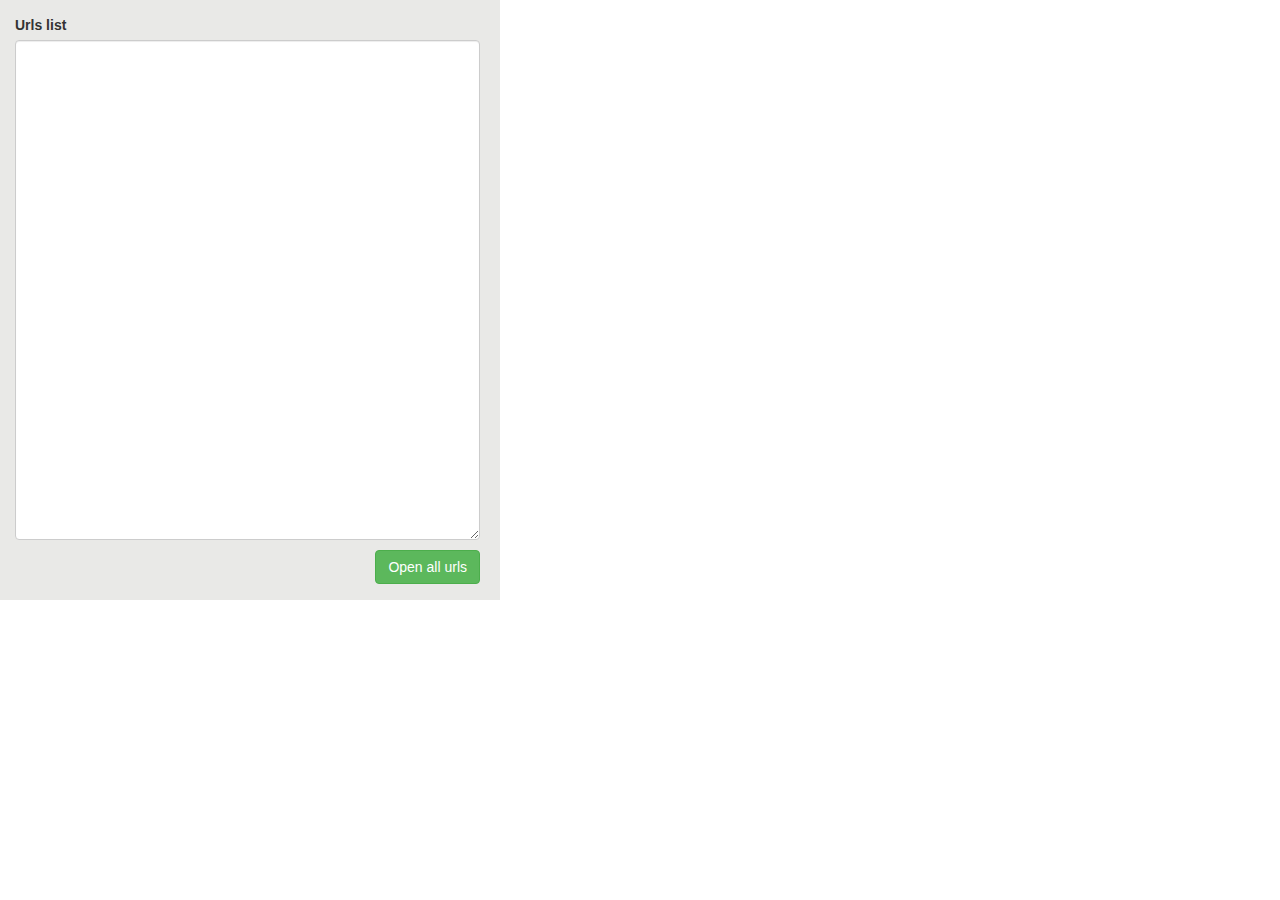
==== bulk_link_opener/index.html @ 06454836 "update bulk link opener" ====
<!DOCTYPE html>
<html>
<head>
	<title>URL OPEN</title>
	<link href="css.css" rel="stylesheet" type="text/css"/>
	<link href="bootstrap.min.css" rel="stylesheet" />
	<script src="jquery.min.js"></script>
	<script src="bootstrap.min.js"></script>
</head>
<body>
	<div role="tabpanel" class="tab-pane fade active in main" id="notes">
		<div style="margin-bottom: 10px;">
		<label for="data-form">Urls list</label>
		<textarea id="data-form" class="form-control" style="height: 500px; max-width: 600px;"></textarea>
		<div style="margin-top: 10px;max-width: 600px;" align="right">

		<button type="button" class="btn btn-white btn-success" id="set_data">
		<i class="fa fa-pencil" aria-hidden="true"></i>
		Open all urls
		</button>
		</div>
		</div>
	</div>
</body>

<script src="functions.js"></script>
</html>
---- bulk_link_opener/css.css ----
.main { 
    width: 500px; height: 600px; background: #e9e9e7;padding: 15px;padding-right: 20px; float: left;
}
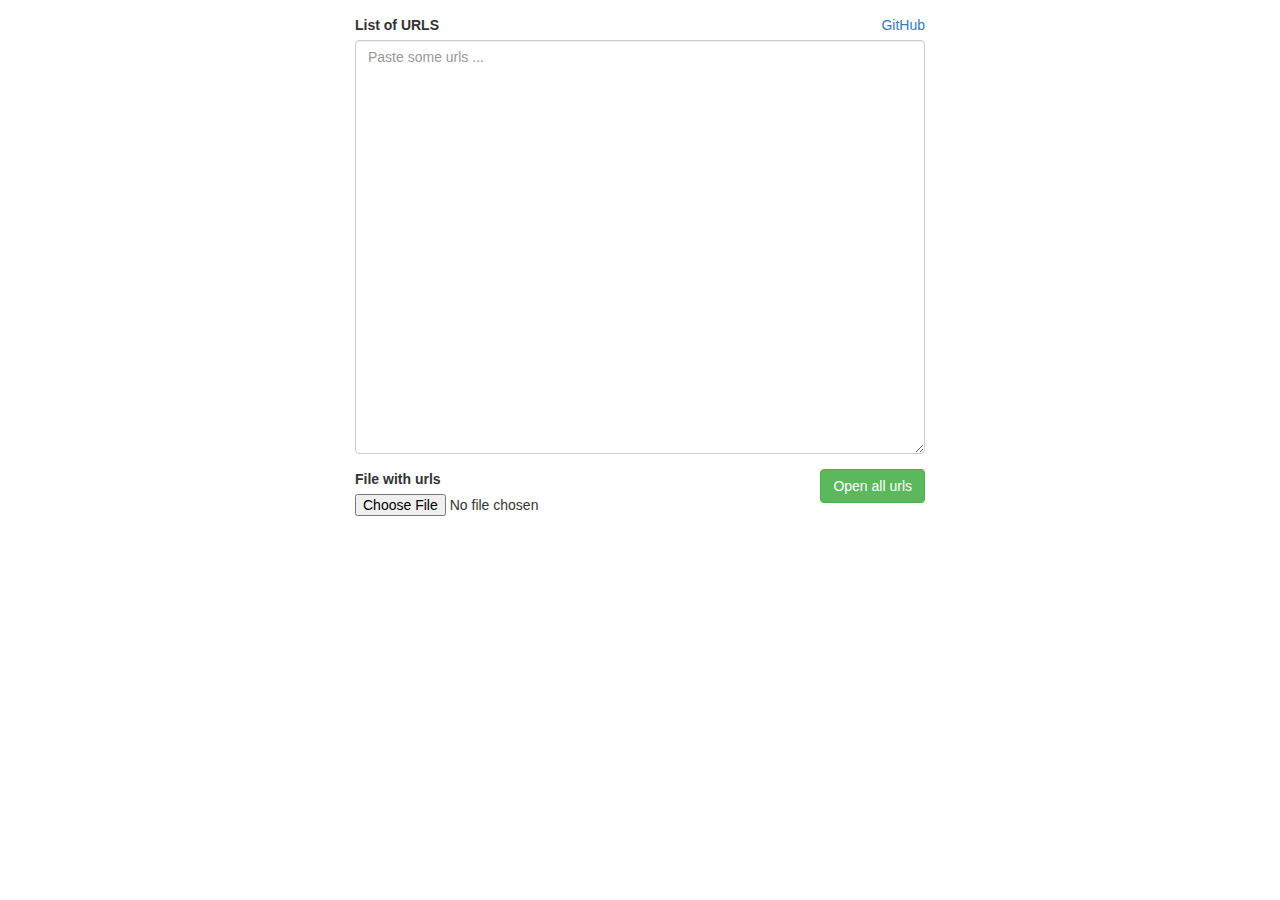
==== commit dfac6ed1: "update urls opener to manifest v3" ====
--- a/bulk_link_opener/index.html
+++ b/bulk_link_opener/index.html
@@ -1,27 +1,34 @@
-<!DOCTYPE html>
 <html>
 <head>
-	<title>URL OPEN</title>
-	<link href="css.css" rel="stylesheet" type="text/css"/>
-	<link href="bootstrap.min.css" rel="stylesheet" />
-	<script src="jquery.min.js"></script>
-	<script src="bootstrap.min.js"></script>
+    <title>URL OPEN</title>
+    <link href="bootstrap.min.css" rel="stylesheet"/>
+    <link href="css.css" rel="stylesheet" type="text/css"/>
 </head>
 <body>
-	<div role="tabpanel" class="tab-pane fade active in main" id="notes">
-		<div style="margin-bottom: 10px;">
-		<label for="data-form">Urls list</label>
-		<textarea id="data-form" class="form-control" style="height: 500px; max-width: 600px;"></textarea>
-		<div style="margin-top: 10px;max-width: 600px;" align="right">
-
-		<button type="button" class="btn btn-white btn-success" id="set_data">
-		<i class="fa fa-pencil" aria-hidden="true"></i>
-		Open all urls
-		</button>
-		</div>
-		</div>
-	</div>
+<div class="container">
+    <div class="row">
+        <div class="col-sm-12 urls-list-block">
+            <label for="data-form">List of URLS</label><span class="github-url"><a href="#">GitHub</a></span>
+            <textarea id="data-form" class="form-control urls-list" rows="20"
+                      placeholder="Paste some urls ..."></textarea>
+        </div>
+    </div>
+    <div class="row">
+        <div class="col-sm-6">
+            <div class="form-group file-upload">
+                <label for="fileUpload">File with urls</label>
+                <input type="file" class="form-control-file" id="fileUpload">
+            </div>
+        </div>
+        <div class="col-sm-6">
+            <button type="button" class="btn btn-white btn-success open-urls-button" id="set_data">
+                Open all urls
+            </button>
+        </div>
+    </div>
+</div>
 </body>
-
+<script src="jquery.min.js"></script>
+<script src="bootstrap.min.js"></script>
 <script src="functions.js"></script>
 </html>--- a/bulk_link_opener/css.css
+++ b/bulk_link_opener/css.css
@@ -1,3 +1,22 @@
-.main { 
-    width: 500px; height: 600px; background: #e9e9e7;padding: 15px;padding-right: 20px; float: left;
+
+.container {
+    width: 600px;
+    height: 550px;
+}
+
+
+.urls-list-block {
+    padding: 15px;
+}
+
+.file-upload {
+    float: left;
+}
+
+.open-urls-button {
+    float: right;
+}
+
+.github-url {
+    float: right;
 }